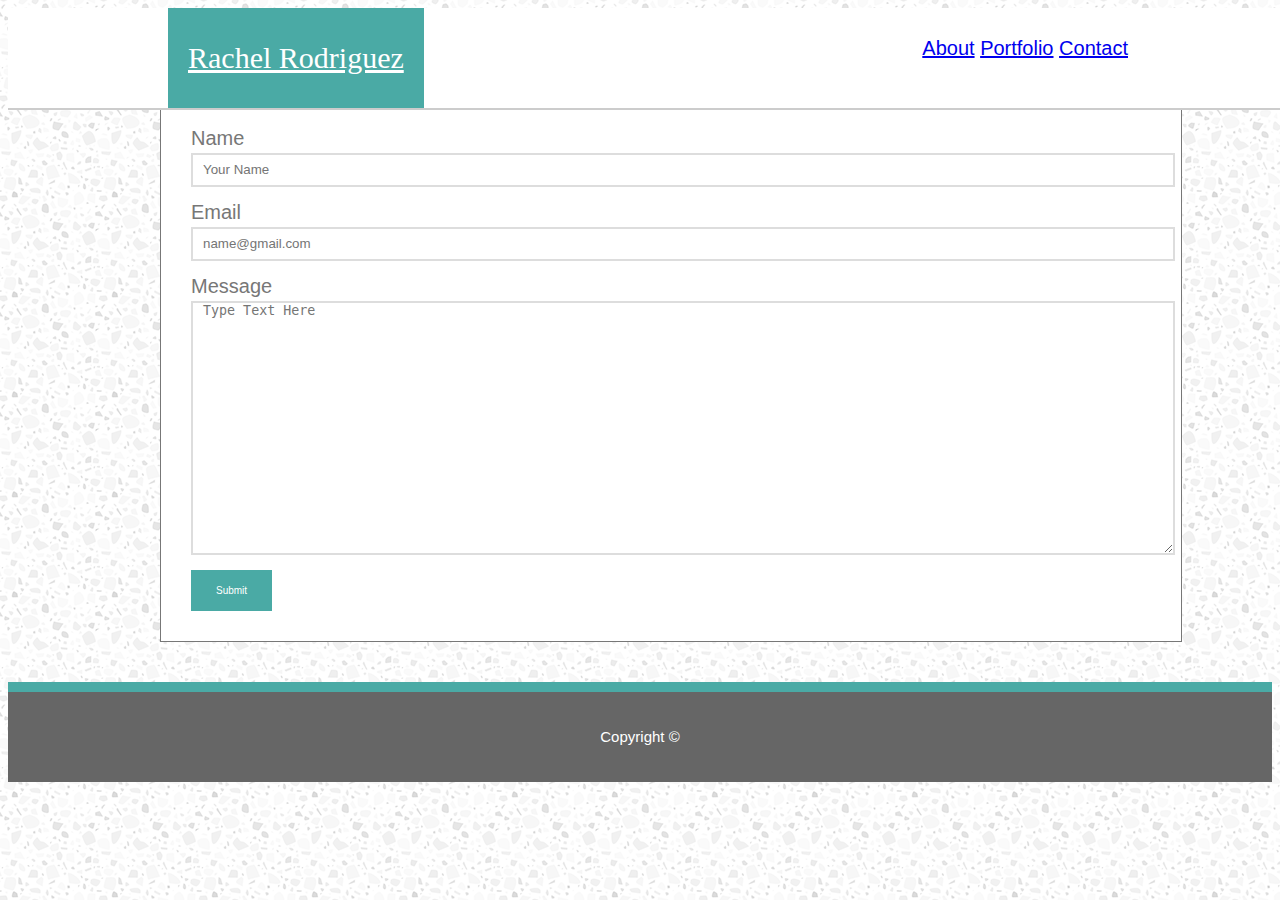
==== contact.html @ beaaa483 "updated project" ====
<!DOCTYPE html>
<html lang="en">
<head>
    <meta charset="UTF-8">
    <meta name="viewport" content="width=device-width, initial-scale=1.0">
    <meta http-equiv="X-UA-Compatible" content="ie=edge">
    <title>Contact</title>
    <link rel="stylesheet" href="assets/css/style.css">
</head>
<body>
    <header id="header">
        <div class="container">
            <a href="index.html" id="name"> Rachel Rodriguez</a>
            <nav>
                <a href="index.html"> About</a>
                <a href="portfolio.html"> Portfolio</a>
                <a href="contact.html"> Contact</a>
            </nav>
        </div>
    </header>

    <div id="content" class="container">
        <section class="main-content">
            <h1> Contact</h1>
                
            <form id="contact">
                <ul id="list">
                    <li>
                            <label>Name</label>
                            <input type="text" placeholder="Your Name" required="required">
                    </li>
                    <li>
                            <label>Email</label>
                            <input type="email" placeholder="name@gmail.com" required="required">
                    </li>
                    <li>
                            <label>Message</label>
                            <textarea placeholder="Type Text Here"></textarea>
                     </li>
                </ul>
                <input type="submit">
            </form>
        </section>
    </div>

    <footer>
        <div class="container">
            Copyright &copy;
        </div>
    </footer>
 
</body>
</html>
---- assets/css/style.css ----
/* general content */
body {
    color: #777;
    font-family: Arial, "Helvetica Neue", Helvetica, sans-serif;
    font-size: 20px;
    line-height: 30px;
    background: url("../images/background.png")
}

#header {
    position: fixed;
    z-index: 99;
    width: 100%;
    color: #fff;
    margin: 0 auto;
    background: #fff;
    border-bottom: solid 2px #ccc;
    height: 100px;
}

nav {
    float: right;
    margin-top: 25px;

}

.container{
    width: 100%;
    margin: 0 auto;
    max-width: 960px;
    clear: both;
}

#name {
    float: left;
    background-color: #4aaaa5;
    font-size: 30px;
    font-weight: 500;
    line-height: 100px;
    font-family: 'Georgia', Times, 'Times New Roman', serif;
    color: #ffffff;
    text-align: center;
    padding-left: 20px;
    padding-right: 20px;
}

.main-content {
    float: left;
    width: 100%;
    max-width: 960px;
    padding: 30px;
    background: #fff;
    margin: 0 0 40px;
    border: 1px solid;
}

/* footer */

footer {
    font-size: 15px;
    color: #fff;
    background: #666;
    border-top: 10px solid #4aaaa5;
    text-align: center;
    padding: 30px 0;
    height: 30px;
    clear: both;
}

/* portfolio page */

.myWork {
    position: relative;
    float: left;
    width: 250px;
    margin: 25px 0 25px;
    overflow: auto; 
}

.myWork img {
    width: 100%;
    border: 0 none;
    opacity: 0.8;
    margin: 15px;
}

.myWork h3 {
    position: absolute;
    padding: 15px;
    bottom: 15px;
    width: 100%;
    margin-bottom: 0;
    text-align: center;
    font-weight: 300;
    line-height: 25px;
    color: #fff;
    background: #4aaaa5;
    font-size: 15px;
    margin: 15px;
}

/* contact page */

#contact ul {
    margin-bottom: 15px;
}

#contact li {
    margin-bottom: 10px;
}

#list {
    list-style-type: none;
    margin: 0;
    padding: 0;
}

label,
input[type=text],
input[type=email],
textarea {
    display: block;
    width: 100%;
}

input[type=text],
input[type=email],
textarea {
    height: 30px;
    padding: 0 10px;
    border: 2px solid #ddd;
}

textarea {
    height: 250px;
}

input[type=submit] {
    font-size: 10px;
    color: #fff;
    background: #4aaaa5;
    border: 0 none;
    padding: 15px 25px;
}
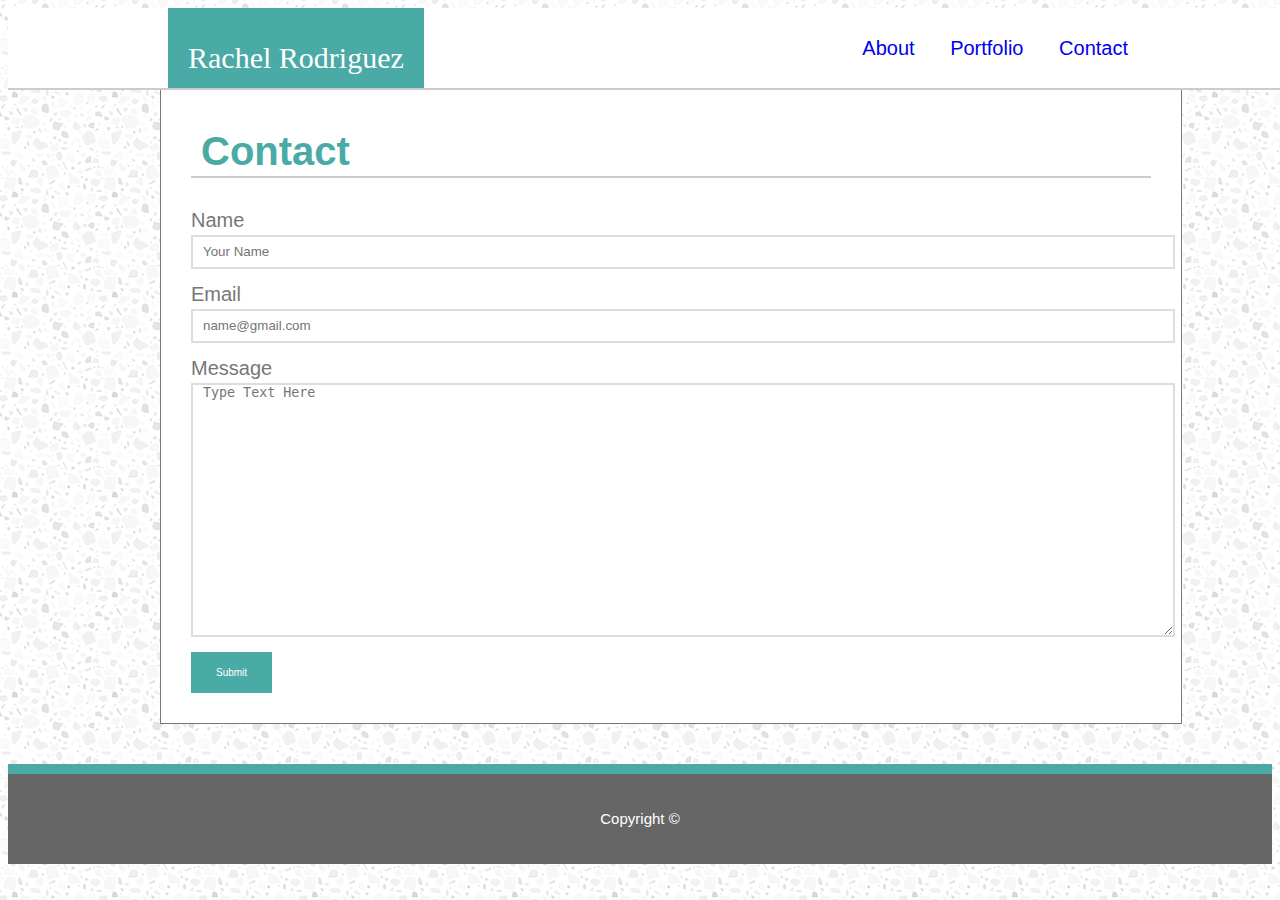
==== commit 4e05872c: "final project" ====
--- a/contact.html
+++ b/contact.html
@@ -18,6 +18,8 @@
             </nav>
         </div>
     </header>
+
+    <br> <br>
 
     <div id="content" class="container">
         <section class="main-content">
--- a/assets/css/style.css
+++ b/assets/css/style.css
@@ -1,4 +1,4 @@
-/* general content */
+/* general content*/
 body {
     color: #777;
     font-family: Arial, "Helvetica Neue", Helvetica, sans-serif;
@@ -15,7 +15,12 @@
     margin: 0 auto;
     background: #fff;
     border-bottom: solid 2px #ccc;
-    height: 100px;
+    height: 80px;
+}
+
+a {
+    text-decoration: none;
+    height: 80px;
 }
 
 nav {
@@ -24,11 +29,25 @@
 
 }
 
+nav a {
+    display: inline-block;
+    margin-left: 15px;
+    padding-left: 15px;
+    line-height: 20px;
+    text-decoration: none;
+}
+
 .container{
     width: 100%;
     margin: 0 auto;
     max-width: 960px;
     clear: both;
+}
+
+h1 {
+    border-bottom: solid 2px #ccc; 
+    padding: 10px;
+    color: #4aaaa5;
 }
 
 #name {
